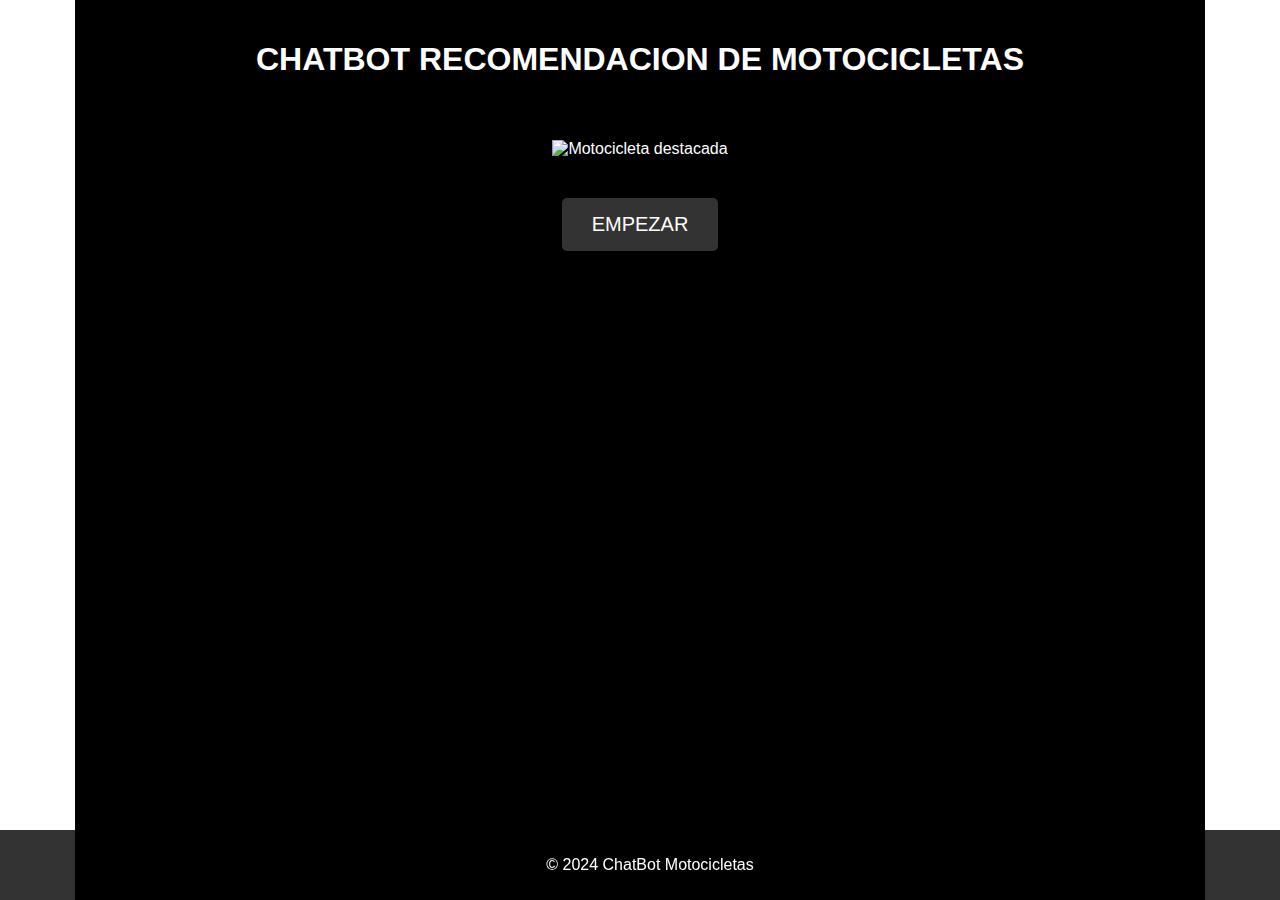
==== U2/CHATBOT/inicio.html @ cc751905 "Front" ====
<!DOCTYPE html>
<html lang="es">
<head>
    <meta charset="UTF-8">
    <meta name="viewport" content="width=device-width, initial-scale=1.0">
    <title>Recomendación de motocicletas</title>
    <link rel="stylesheet" href="inicio.css">
</head>
<body>
    <div class="lateral-izquierdo"></div>
    <div class="lateral-derecho"></div>
    <header>
        <h1>CHATBOT RECOMENDACION DE MOTOCICLETAS</h1>
    </header>
    <main>
        <section>
            <div class="image-container">
                <img src="C:\Users\SixteenTharth16\Desktop\CHATBOT\imagenes\moto.jpg" alt="Motocicleta destacada">
            </div>
          </section>
      </main>
      <footer>
          <p>&copy; 2024 ChatBot Motocicletas</p>
      </footer>
      <main class="main">
        <a href="index.html" class="boton">EMPEZAR</a>
    </main>
    <script src="script.js"></script>
  </body>
  </html>
---- U2/CHATBOT/inicio.css ----
body {
  background-color: black;
  color: white;
  font-family: Arial, sans-serif;
  margin: 0;
}
header {
  text-align: center;
  padding: 20px;
}
main {
  text-align: center;
  padding: 20px;
}
.image-container {
  text-align: center;
}
img {
  max-width: 30%;
  height: auto;
}
footer {
  text-align: center;
  padding: 10px;
  position: fixed;
  bottom: 0;
  width: 100%;
  background-color: rgba(0, 0, 0, 0.8);
}
.boton {
  display: inline-block;
  padding: 15px 30px;
  font-size: 20px;
  background-color: #333;
  color: white;
  text-decoration: none;
  border-radius: 5px;
  transition: background-color 0.3s ease;
}
.boton:hover {
  background-color: #555;
}
.lateral-izquierdo,
.lateral-derecho {
  position: fixed;
  top: 0;
  bottom: 0;
  width: 75px; 
  background-color: white;
}
.lateral-izquierdo {
  left: 0;
}
.lateral-derecho {
  right: 0;
}
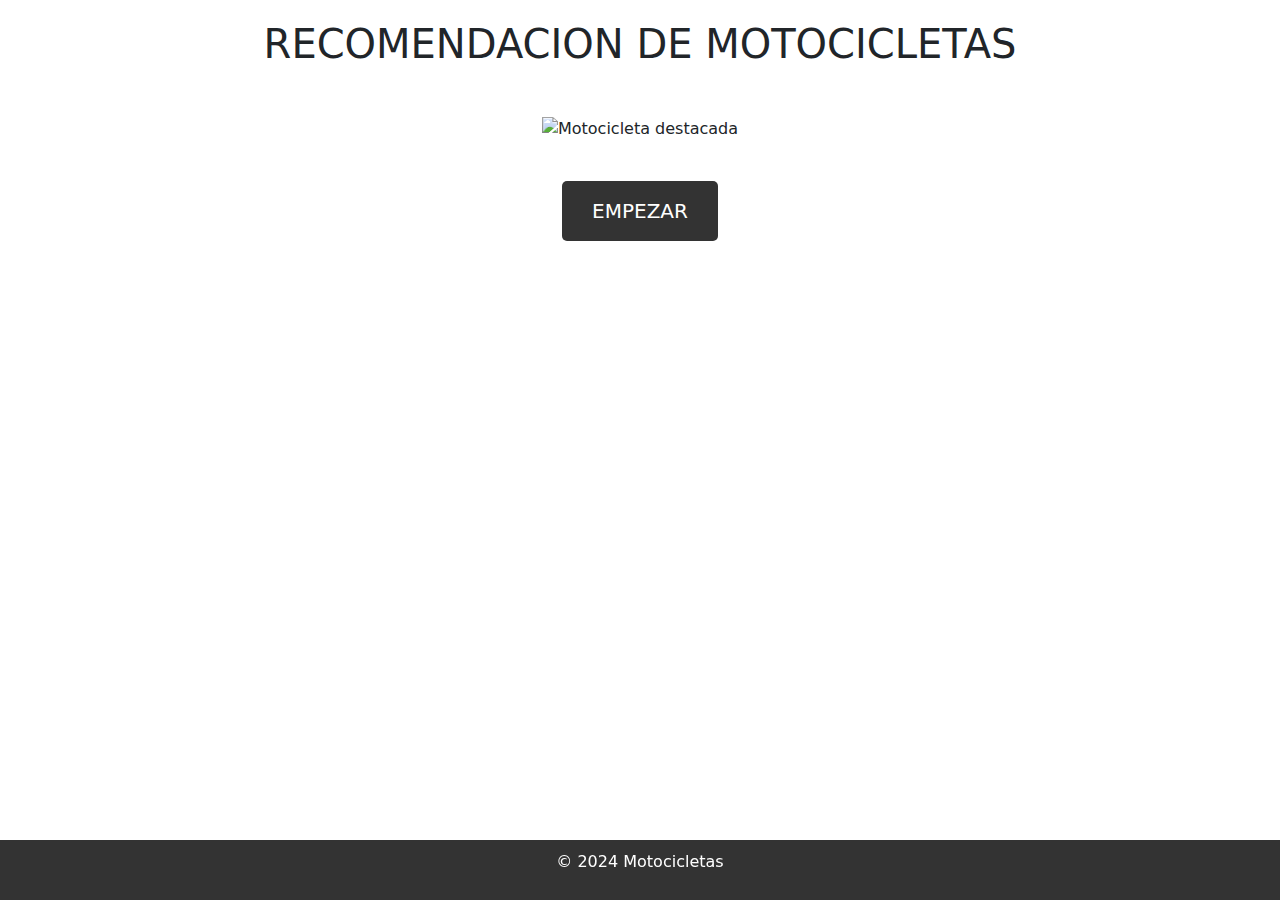
==== commit dcd7b491: "Front y Back" ====
--- a/U2/CHATBOT/inicio.html
+++ b/U2/CHATBOT/inicio.html
@@ -5,12 +5,13 @@
     <meta name="viewport" content="width=device-width, initial-scale=1.0">
     <title>Recomendación de motocicletas</title>
     <link rel="stylesheet" href="inicio.css">
+    <link href="https://cdn.jsdelivr.net/npm/bootstrap@5.3.3/dist/css/bootstrap.min.css" rel="stylesheet" integrity="sha384-QWTKZyjpPEjISv5WaRU9OFeRpok6YctnYmDr5pNlyT2bRjXh0JMhjY6hW+ALEwIH" crossorigin="anonymous">
 </head>
 <body>
     <div class="lateral-izquierdo"></div>
     <div class="lateral-derecho"></div>
     <header>
-        <h1>CHATBOT RECOMENDACION DE MOTOCICLETAS</h1>
+        <h1>RECOMENDACION DE MOTOCICLETAS</h1>
     </header>
     <main>
         <section>
@@ -19,14 +20,16 @@
             </div>
           </section>
       </main>
-      <footer>
-          <p>&copy; 2024 ChatBot Motocicletas</p>
-      </footer>
+      <footer id="footer">
+        <p>&copy; 2024 Motocicletas</p>
+    </footer>    
       <main class="main">
         <a href="index.html" class="boton">EMPEZAR</a>
     </main>
     <script src="script.js"></script>
+    <script src="https://cdn.jsdelivr.net/npm/bootstrap@5.3.3/dist/js/bootstrap.bundle.min.js" integrity="sha384-YvpcrYf0tY3lHB60NNkmXc5s9fDVZLESaAA55NDzOxhy9GkcIdslK1eN7N6jIeHz" crossorigin="anonymous"></script>
   </body>
+
   </html>
 
 
--- a/U2/CHATBOT/inicio.css
+++ b/U2/CHATBOT/inicio.css
@@ -20,6 +20,7 @@
   height: auto;
 }
 footer {
+  color: white;
   text-align: center;
   padding: 10px;
   position: fixed;
